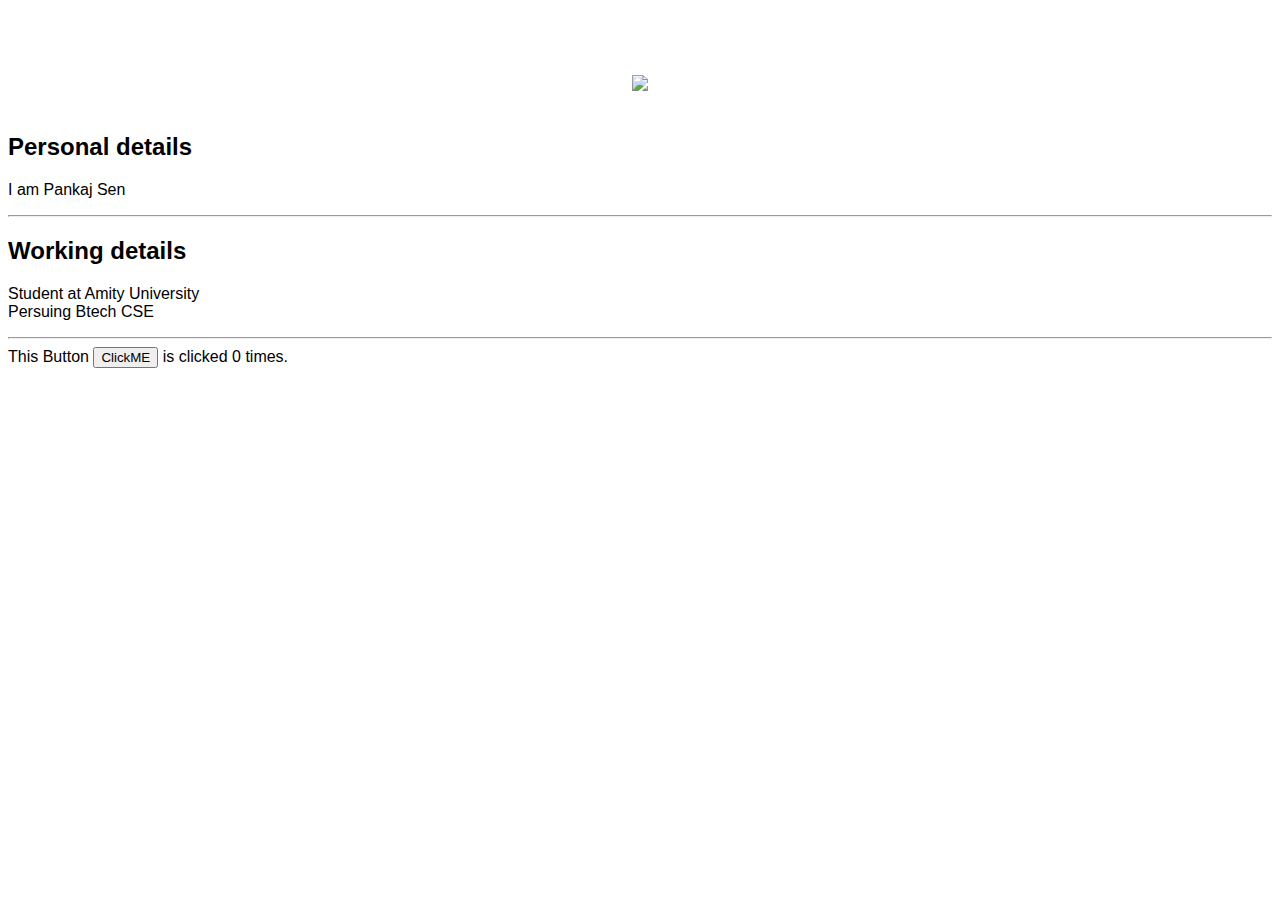
==== ui/index.html @ f064bb87 "[imad-console] Updates ui/index.html" ====
<!doctype html>
<html>
    <head>
        <link href="/ui/style.css" rel="stylesheet" />
         
   </head>
    <body>
        <div class="center">
            <img src="pankajprofilepic.jpg" class="img-high"/>
        </div>
        <br>
        <div>
            <h2>Personal details</h2>
            <p>I am Pankaj Sen</p>
        </div>
        <hr/>
        <div>
            <h2>Working details</h2>
            <p>Student at Amity University<br>
            Persuing Btech CSE</p>
        </div>
        <hr/>
        <div>
        This Button <button id="counter">ClickME</button> is clicked <span id ="count">0 </span> times.
        </div>
        <script type="text/javascript" src="/ui/main.js">
        </script>
       
    </body>
</html>
---- ui/style.css ----
body {
    font-family: sans-serif;
    /*background-color: lightblue;*/
    margin-top: 75px;
}

.center {
    text-align: center;
}

.text-big {
    font-size: 300%;
}

.bold {
    font-weight: bold;
}

.img-medium {
    height: auto;
}
.container{
    max-width: 800px;
    color: #1b1e1f;
    margin: 60px;
    font-family: sans-serif;
    padding-left: 20px;
    padding-right: 20px;
    background-color: #c3e2f1;
}
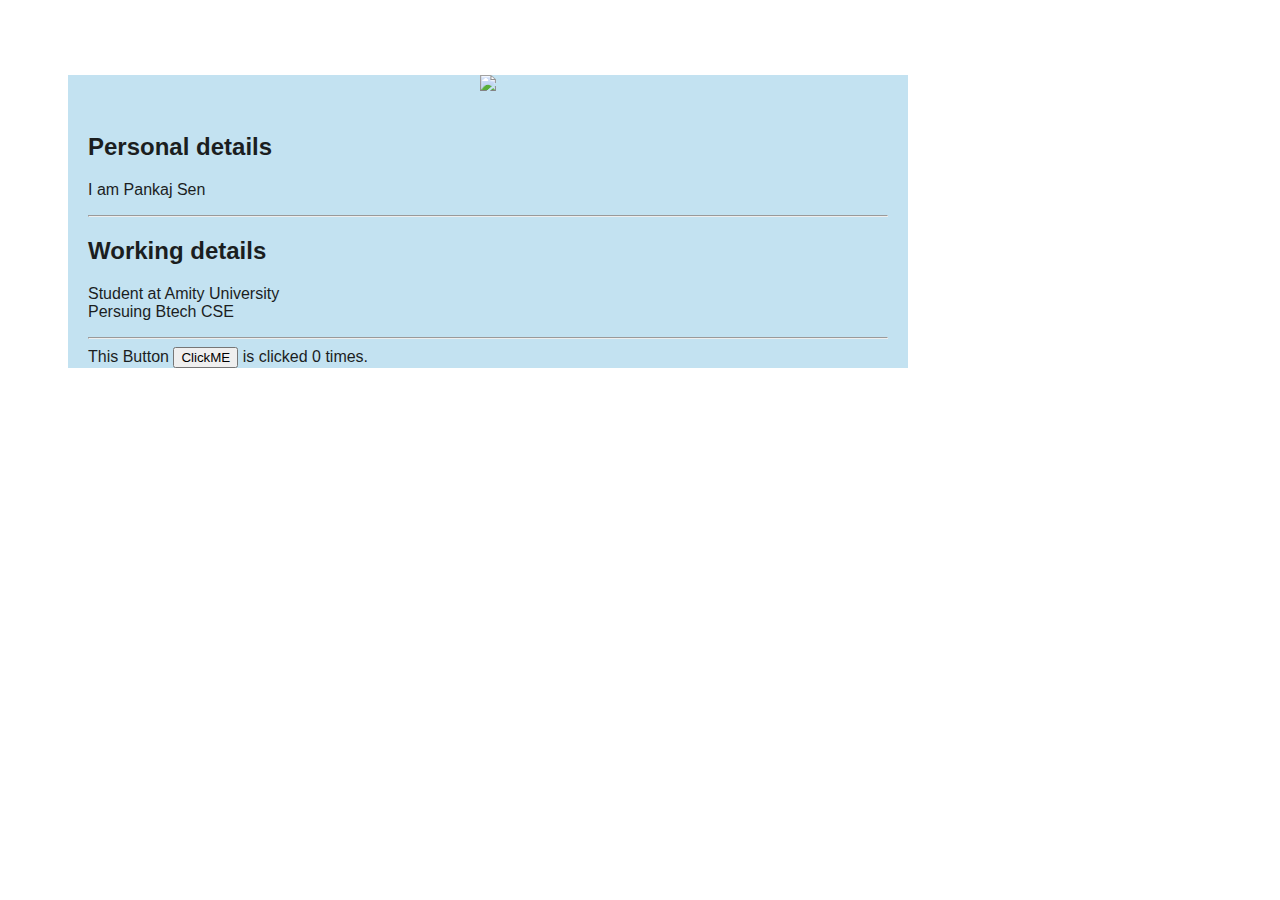
==== commit 9cb8ccde: "[imad-console] Updates ui/index.html" ====
--- a/ui/index.html
+++ b/ui/index.html
@@ -5,6 +5,7 @@
          
    </head>
     <body>
+        <div class="container">
         <div class="center">
             <img src="pankajprofilepic.jpg" class="img-high"/>
         </div>
@@ -21,10 +22,12 @@
         </div>
         <hr/>
         <div>
-        This Button <button id="counter">ClickME</button> is clicked <span id ="count">0 </span> times.
+        This Button <button id="counter" onclick=onclick();>ClickME</button> is clicked <span id ="count">0 </span> times.
         </div>
+    </div>
         <script type="text/javascript" src="/ui/main.js">
         </script>
+   
        
     </body>
 </html>
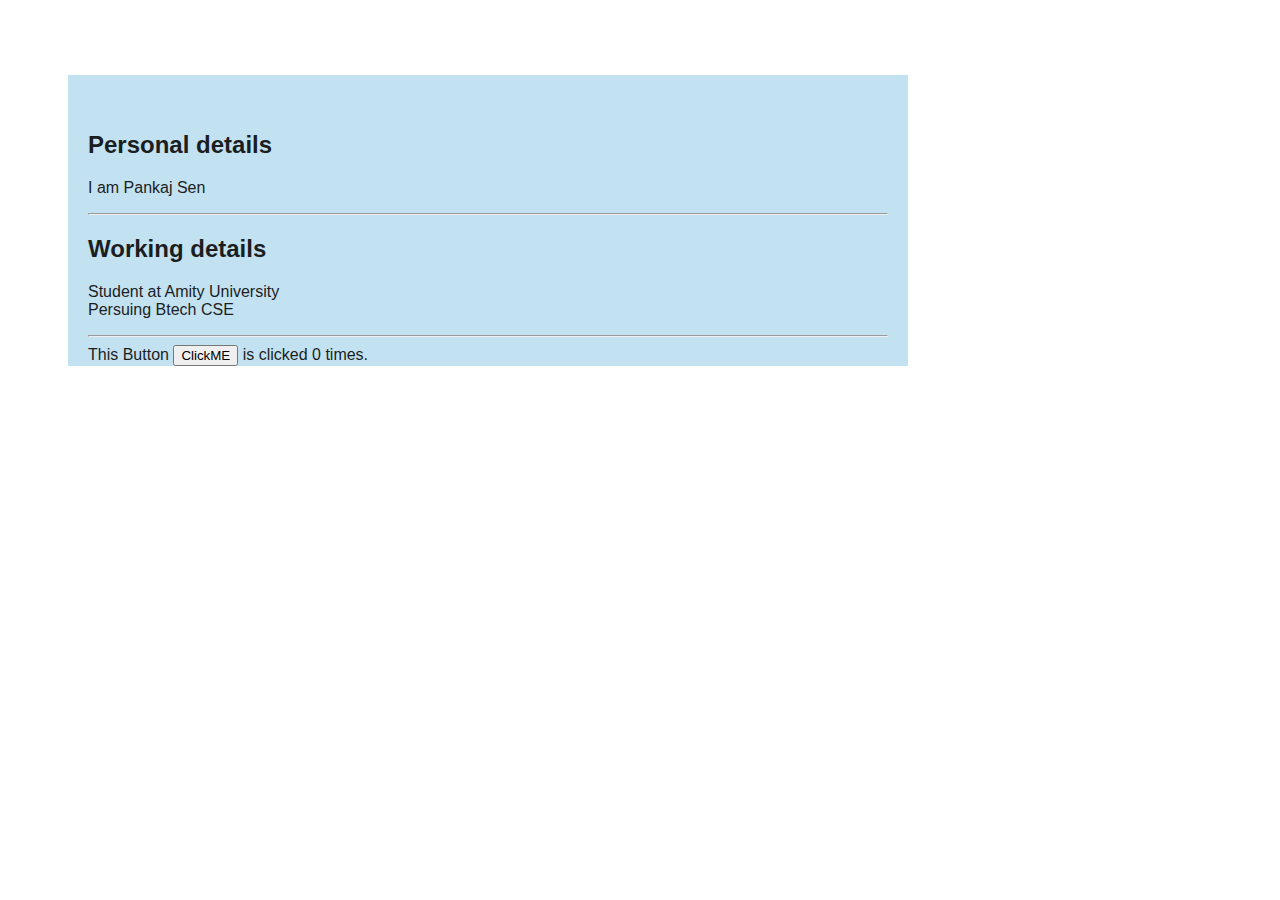
==== commit 25b85810: "[imad-console] Updates ui/index.html" ====
--- a/ui/index.html
+++ b/ui/index.html
@@ -7,7 +7,7 @@
     <body>
         <div class="container">
         <div class="center">
-            <img src="pankajprofilepic.jpg" class="img-high"/>
+            <img src=""  class="img-high"/>
         </div>
         <br>
         <div>
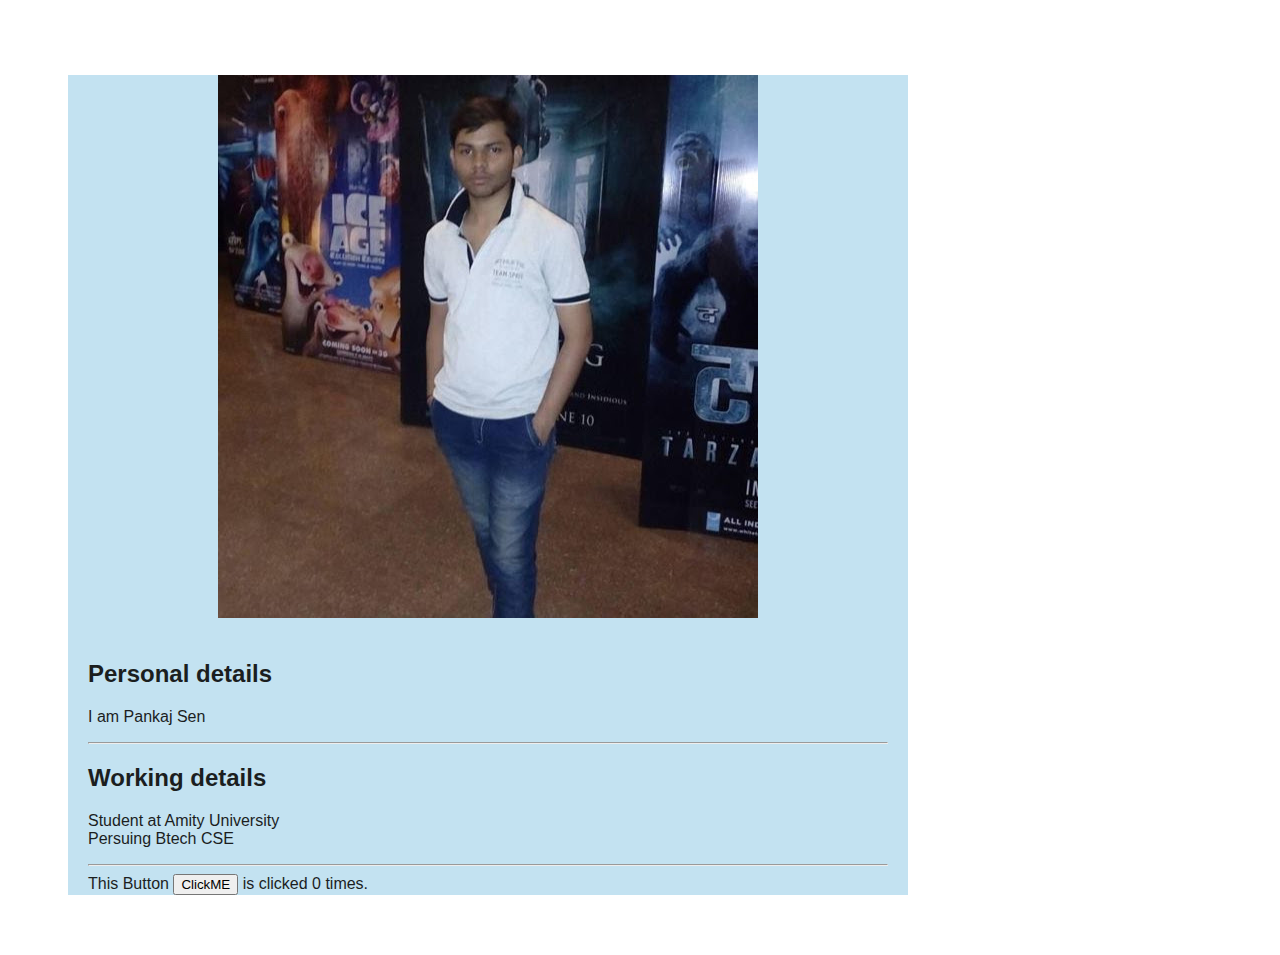
==== commit d8058ecd: "[imad-console] Updates ui/index.html" ====
--- a/ui/index.html
+++ b/ui/index.html
@@ -7,7 +7,7 @@
     <body>
         <div class="container">
         <div class="center">
-            <img src=""  class="img-high"/>
+            <img src="/ui/pankajprofilepic.png"/>
         </div>
         <br>
         <div>
